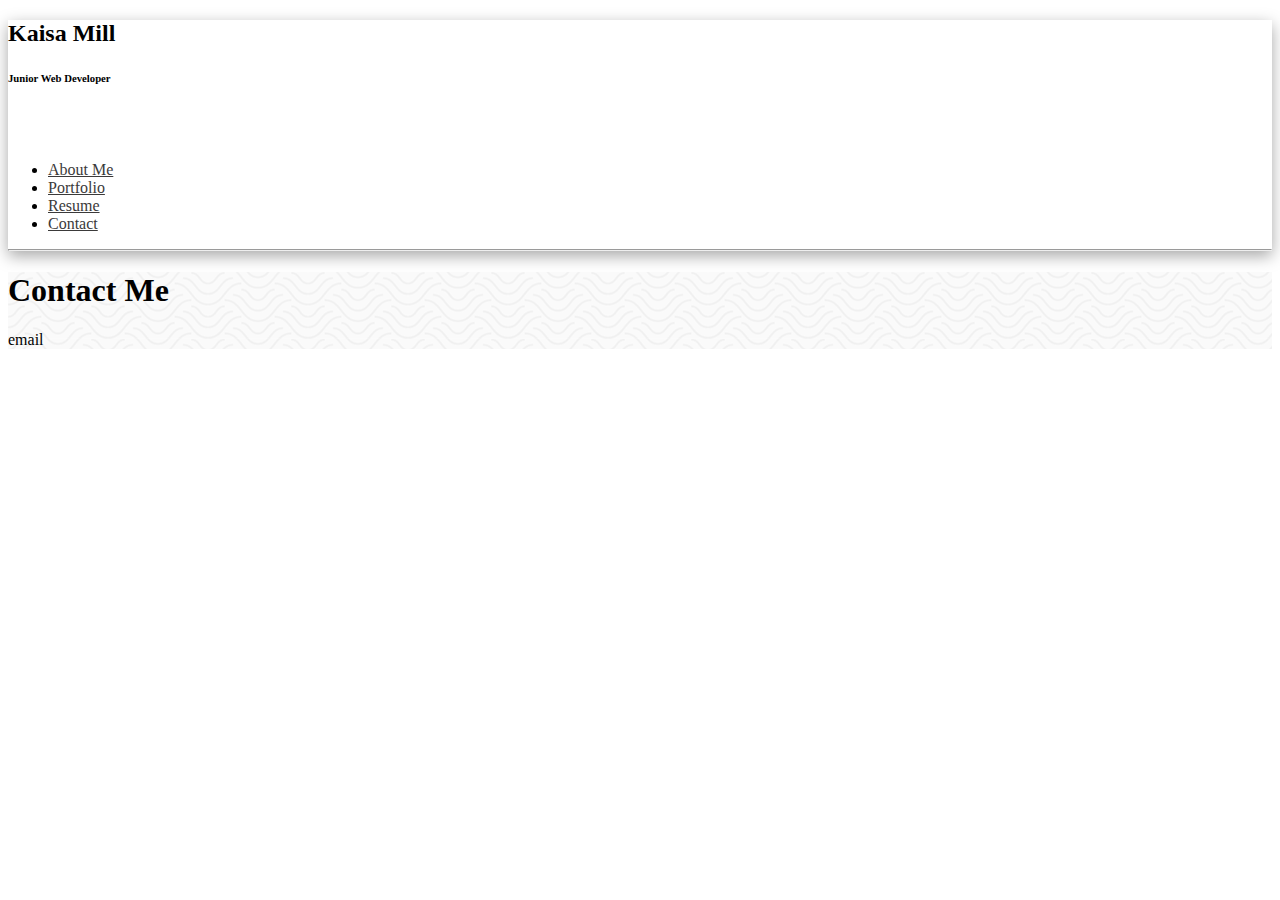
==== contact.html @ 05b17a2e "add contact.html" ====
<!DOCTYPE html>
<html lang="en">

    <head>
        <!-- Required meta tags -->
        <meta charset="utf-8">
        <meta name="viewport" content="width=device-width, initial-scale=1, shrink-to-fit=no">
        <!-- Bootstrap CSS-->
        <link href="https://cdn.jsdelivr.net/npm/bootstrap@5.0.0-beta2/dist/css/bootstrap.min.css" rel="stylesheet" integrity="sha384-BmbxuPwQa2lc/FVzBcNJ7UAyJxM6wuqIj61tLrc4wSX0szH/Ev+nYRRuWlolflfl" crossorigin="anonymous">
        <!--custom css -->
        <link rel="stylesheet" type="text/css" href="style.css">
        <link rel="stylesheet" href="https://use.fontawesome.com/releases/v5.8.1/css/all.css" integrity="sha384-50oBUHEmvpQ+1lW4y57PTFmhCaXp0ML5d60M1M7uH2+nqUivzIebhndOJK28anvf" crossorigin="anonymous">
        
        <title>Portfolio - Kaisa Mill</title>
    </head>
    <body>
        <div class="container-fluid">
            <div class="row flex-nowrap">
                <div class="col-auto col-md-3 col-xl-2 px-sm-2 px-0" id = "sidebar">
                    <div class="d-flex flex-column align-items-center align-items-sm-start px-3 pt-2 text-black min-vh-100  sticky-top">
                        <div class="ms-1 d-none d-sm-inline"> 
                            <h2>Kaisa Mill</h2>
                            <h6>Junior Web Developer</h6>
                            </br></br>
                        </div>
                        <div id = "navbar">
                        <ul class="nav nav-pills flex-column mb-sm-auto mb-0 align-items-center align-items-sm-start" >
                
                            <li class="nav-item">
                                <a href="index.html" class="nav-link align-middle px-0">
                                    <i class="fas fa-user"></i><span class="ms-1 d-none d-sm-inline"> About Me</span>
                                </a>
                            </li>
                           
                            <li>
                                <a href="portfolio.html" class="nav-link align-middle px-0">
                                    <i class="fas fa-briefcase"></i> <span class="ms-1 d-none d-sm-inline">Portfolio</span></a>
                            </li>
                            <li>
                                <a href="resume.html" class="nav-link px-0 align-middle">
                                    <i class="fas fa-file-alt"></i> <span class="ms-1 d-none d-sm-inline"> Resume</span></a>
                            </li>
                            
                
                            <li>
                                <a href="contact.html" class="nav-link px-0 align-middle">
                                    <i class="fas fa-envelope"></i> <span class="ms-1 d-none d-sm-inline">Contact</span> </a>
                            </li>
                        </ul>
                        <hr>
                    </div>
                    </div>
                </div>
                <div class="col py-3" id = "main">
                    <div class="row justify-content-center" id = "header">
                        <h1>Contact Me</h1>  
                    </div> 
                    <div class="row justify-content-center" id = "content" >
                        <div class="col">
                            <p> email</p>
                        </div>   
                    </div>
                </div>
            </div>
    <script scr="index.js"></script>
    <!-- JavaScript Bundle with Popper -->
	<script src="https://cdn.jsdelivr.net/npm/bootstrap@5.0.0-beta2/dist/js/bootstrap.bundle.min.js" integrity="sha384-b5kHyXgcpbZJO/tY9Ul7kGkf1S0CWuKcCD38l8YkeH8z8QjE0GmW1gYU5S9FOnJ0" crossorigin="anonymous"></script>
</body>  
</html>
---- style.css ----
/* The sidebar menu */
.sidebar {
    height: 100%; /* 100% Full-height */
    width: 0; /* 0 width - change this with JavaScript */
    position: fixed; /* Stay in place */
    z-index: 1; /* Stay on top */
    top: 0;
    left: 0;
    background-color: #111; /* Black*/
    overflow-x: hidden; /* Disable horizontal scroll */
    padding-top: 60px; /* Place content 60px from the top */
    transition: 0.5s; /* 0.5 second transition effect to slide in the sidebar */
  }
  
  /* The sidebar links */
  .sidebar a {
    padding: 8px 8px 8px 32px;
    text-decoration: none;
    font-size: 25px;
    color: #818181;
    display: block;
    transition: 0.3s;
  }
  
  /* When you mouse over the navigation links, change their color */
  .sidebar a:hover {
    color: #f1f1f1;
  }
  
  /* Position and style the close button (top right corner) */
  .sidebar .closebtn {
    position: absolute;
    top: 0;
    right: 25px;
    font-size: 36px;
    margin-left: 50px;
  }
  
a {
    color: rgb(59, 58, 58);
}

#sidebar {
    box-shadow: rgba(0, 0, 0, 0.35) 0px 5px 15px;
}

#main {
    background-image: url("papyrus.png") ;
}
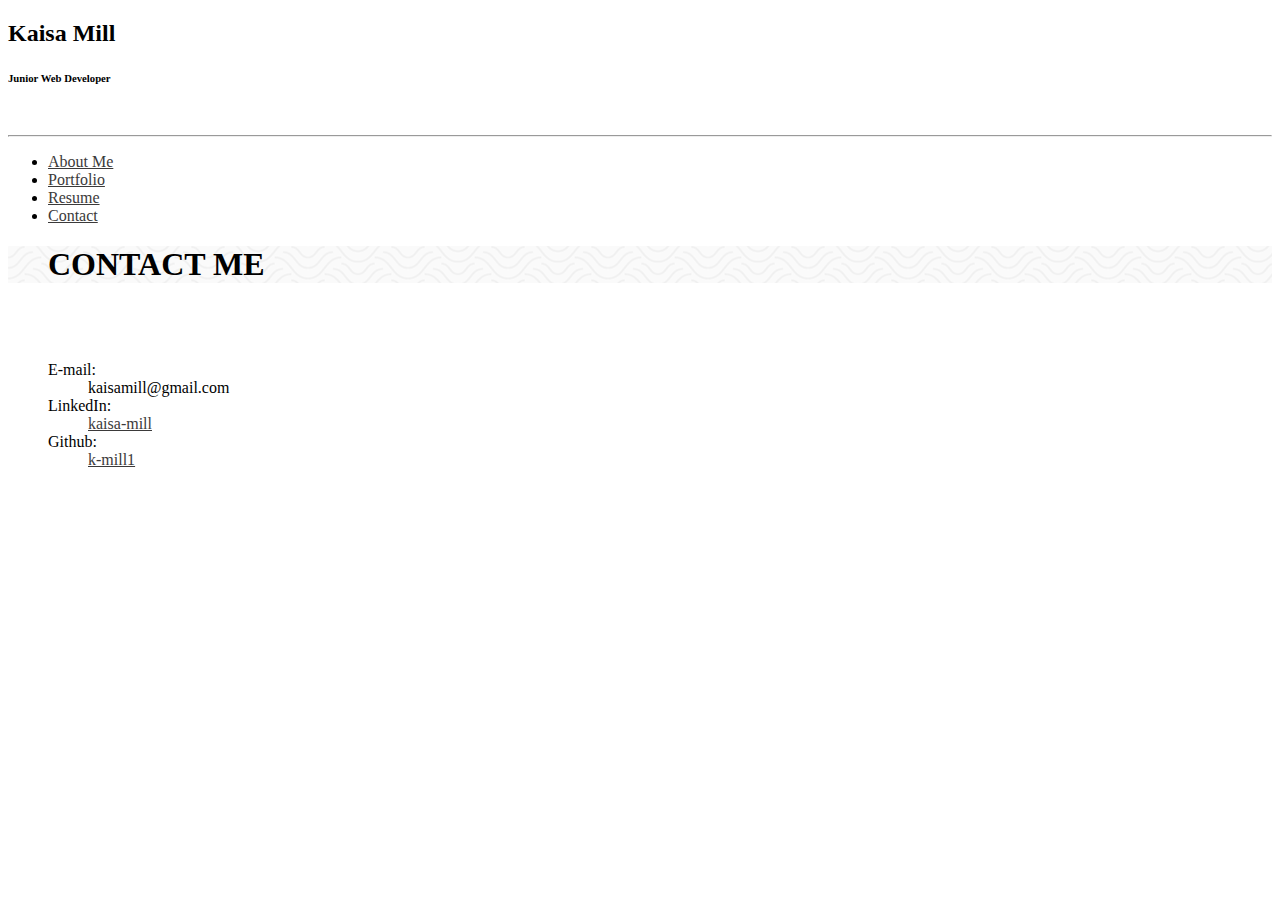
==== commit f4e73e35: "add contact details" ====
--- a/contact.html
+++ b/contact.html
@@ -21,43 +21,52 @@
                         <div class="ms-1 d-none d-sm-inline"> 
                             <h2>Kaisa Mill</h2>
                             <h6>Junior Web Developer</h6>
-                            </br></br>
+                            </br>
+                            <hr>
                         </div>
                         <div id = "navbar">
                         <ul class="nav nav-pills flex-column mb-sm-auto mb-0 align-items-center align-items-sm-start" >
                 
                             <li class="nav-item">
                                 <a href="index.html" class="nav-link align-middle px-0">
-                                    <i class="fas fa-user"></i><span class="ms-1 d-none d-sm-inline"> About Me</span>
+                                    <i class="fas fa-user fa-fw"></i><span class="ms-1 d-none d-sm-inline"> About Me</span>
                                 </a>
                             </li>
                            
                             <li>
                                 <a href="portfolio.html" class="nav-link align-middle px-0">
-                                    <i class="fas fa-briefcase"></i> <span class="ms-1 d-none d-sm-inline">Portfolio</span></a>
+                                    <i class="fas fa-briefcase fa-fw"></i> <span class="ms-1 d-none d-sm-inline">Portfolio</span></a>
                             </li>
                             <li>
                                 <a href="resume.html" class="nav-link px-0 align-middle">
-                                    <i class="fas fa-file-alt"></i> <span class="ms-1 d-none d-sm-inline"> Resume</span></a>
+                                    <i class="fas fa-file-alt fa-fw"></i> <span class="ms-1 d-none d-sm-inline"> Resume</span></a>
                             </li>
                             
                 
                             <li>
                                 <a href="contact.html" class="nav-link px-0 align-middle">
-                                    <i class="fas fa-envelope"></i> <span class="ms-1 d-none d-sm-inline">Contact</span> </a>
+                                    <i class="fas fa-envelope fa-fw"></i> <span class="ms-1 d-none d-sm-inline">Contact</span> </a>
                             </li>
                         </ul>
-                        <hr>
+                       
                     </div>
                     </div>
                 </div>
-                <div class="col py-3" id = "main">
+                <div class="col" id = "main">
                     <div class="row justify-content-center" id = "header">
-                        <h1>Contact Me</h1>  
+                        <h1>CONTACT ME</h1>  
                     </div> 
                     <div class="row justify-content-center" id = "content" >
                         <div class="col">
-                            <p> email</p>
+                            <dl class = "dl dl-vertical">
+                                <dt>E-mail:</dt>
+                                <dd>kaisamill@gmail.com</dd>
+                                <!-- <dt>&nbsp</dt> -->
+                                <dt>LinkedIn:</dt>
+                                <dd><a href = "https://www.linkedin.com/in/kaisa-mill/" target="_blank">kaisa-mill</a></dd>
+                                <dt>Github:</dt>        
+                                <dd><a href = "https://github.com/k-mill1" target="_blank">k-mill1</a></dd>
+                            </dl>
                         </div>   
                     </div>
                 </div>
--- a/style.css
+++ b/style.css
@@ -40,10 +40,33 @@
     color: rgb(59, 58, 58);
 }
 
-#sidebar {
+/* #sidebar {
     box-shadow: rgba(0, 0, 0, 0.35) 0px 5px 15px;
-}
+} */
 
 #main {
     background-image: url("papyrus.png") ;
+}
+
+img {
+  float: right;
+}
+
+#content {
+  padding: 20px;
+  background-color: white;
+  margin: 20px;
+  float: left;
+}
+
+p {
+  margin: 16px 0px
+}
+
+.btn:focus {
+  outline: none;
+  box-shadow: none;
+}
+h1 {
+  margin-left:40px;
 }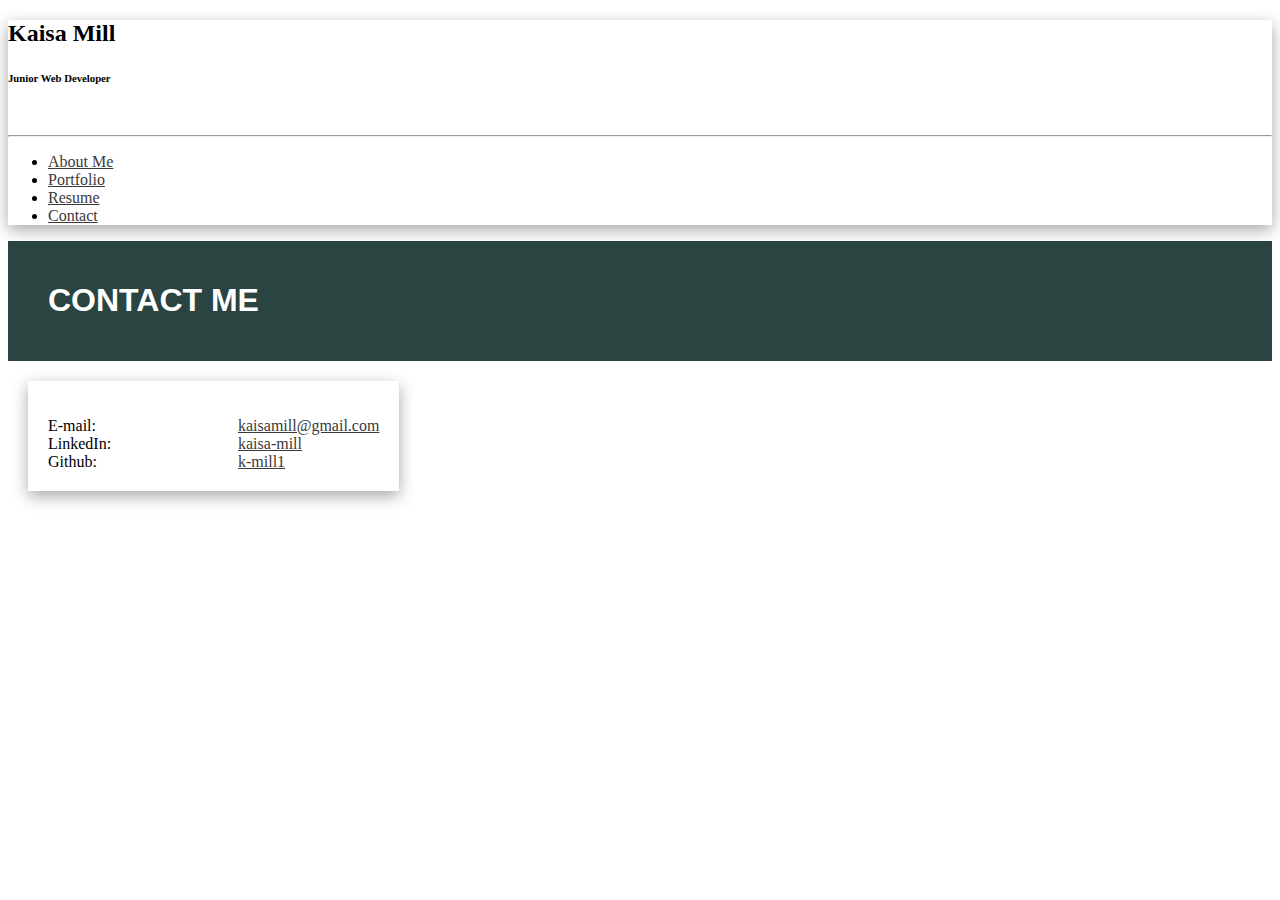
==== commit fee15a62: "update" ====
--- a/contact.html
+++ b/contact.html
@@ -60,7 +60,7 @@
                         <div class="col">
                             <dl class = "dl dl-vertical">
                                 <dt>E-mail:</dt>
-                                <dd>kaisamill@gmail.com</dd>
+                                <dd><a href="mailto:kaisamill@gmail.com">kaisamill@gmail.com</a></dd>
                                 <!-- <dt>&nbsp</dt> -->
                                 <dt>LinkedIn:</dt>
                                 <dd><a href = "https://www.linkedin.com/in/kaisa-mill/" target="_blank">kaisa-mill</a></dd>
--- a/style.css
+++ b/style.css
@@ -40,23 +40,32 @@
     color: rgb(59, 58, 58);
 }
 
-/* #sidebar {
+#sidebar {
     box-shadow: rgba(0, 0, 0, 0.35) 0px 5px 15px;
-} */
+    position: relative;
+    z-index: 100;
+}
 
 #main {
-    background-image: url("papyrus.png") ;
+    background-image: url("triangle-mosaic.png") ;
+    position:relative;
+    z-index: 10;
 }
 
 img {
   float: right;
+  max-width: 100%;
 }
+
 
 #content {
   padding: 20px;
   background-color: white;
   margin: 20px;
   float: left;
+  box-shadow: rgba(0, 0, 0, 0.35) 0px 5px 15px;
+  position: relative;
+  z-index: 100;
 }
 
 p {
@@ -69,4 +78,55 @@
 }
 h1 {
   margin-left:40px;
-}+  font-family: 'Roboto', sans-serif;
+}
+#header {
+  background-color: rgb(42, 68, 65);
+  color: white;
+  padding-top:20px;
+  padding-bottom:20px;
+}
+.btn, .btn:active, .btn:visited {
+  background-color: rgb(42, 68, 65);
+  color:white;
+}
+.btn:hover {
+  background-color: rgb(60, 114, 108) ;
+  color:white;
+}
+.dl-vertical dt {
+  display: block;
+  clear: both;
+  width: 150px;
+}
+
+.dl-vertical dd, .dl-vertical dt, .main-navigation .navigation-extend-bar .social-icons, .pull-left {
+  float: left;
+}
+/* @media only screen and (max-width: 768px) {
+  /* For mobile phones: */
+  
+ /* embed {
+    height:auto;
+    width:auto;
+ }} */
+ 
+ #pdf {
+  width: 50vw;
+  height: 70.71vw;
+ }
+
+ .carousel-control-next-icon{
+  background-image: url("data:image/svg+xml,%3csvg xmlns='http://www.w3.org/2000/svg' fill='%232a4441' width='8' height='8' viewBox='0 0 8 8'%3e%3cpath d='M2.75 0l-1.5 1.5L3.75 4l-2.5 2.5L2.75 8l4-4-4-4z'/%3e%3c/svg%3e");
+}
+.carousel-control-prev-icon{
+  background-image: url("data:image/svg+xml,%3csvg xmlns='http://www.w3.org/2000/svg' fill='%232a4441' width='8' height='8' viewBox='0 0 8 8'%3e%3cpath d='M5.25 0l-4 4 4 4 1.5-1.5L4.25 4l2.5-2.5L5.25 0z'/%3e%3c/svg%3e");
+}
+.carousel-control-next {
+  justify-content: right;
+  width: 7%
+}
+
+.carousel-control-prev {
+  justify-content: left;
+}
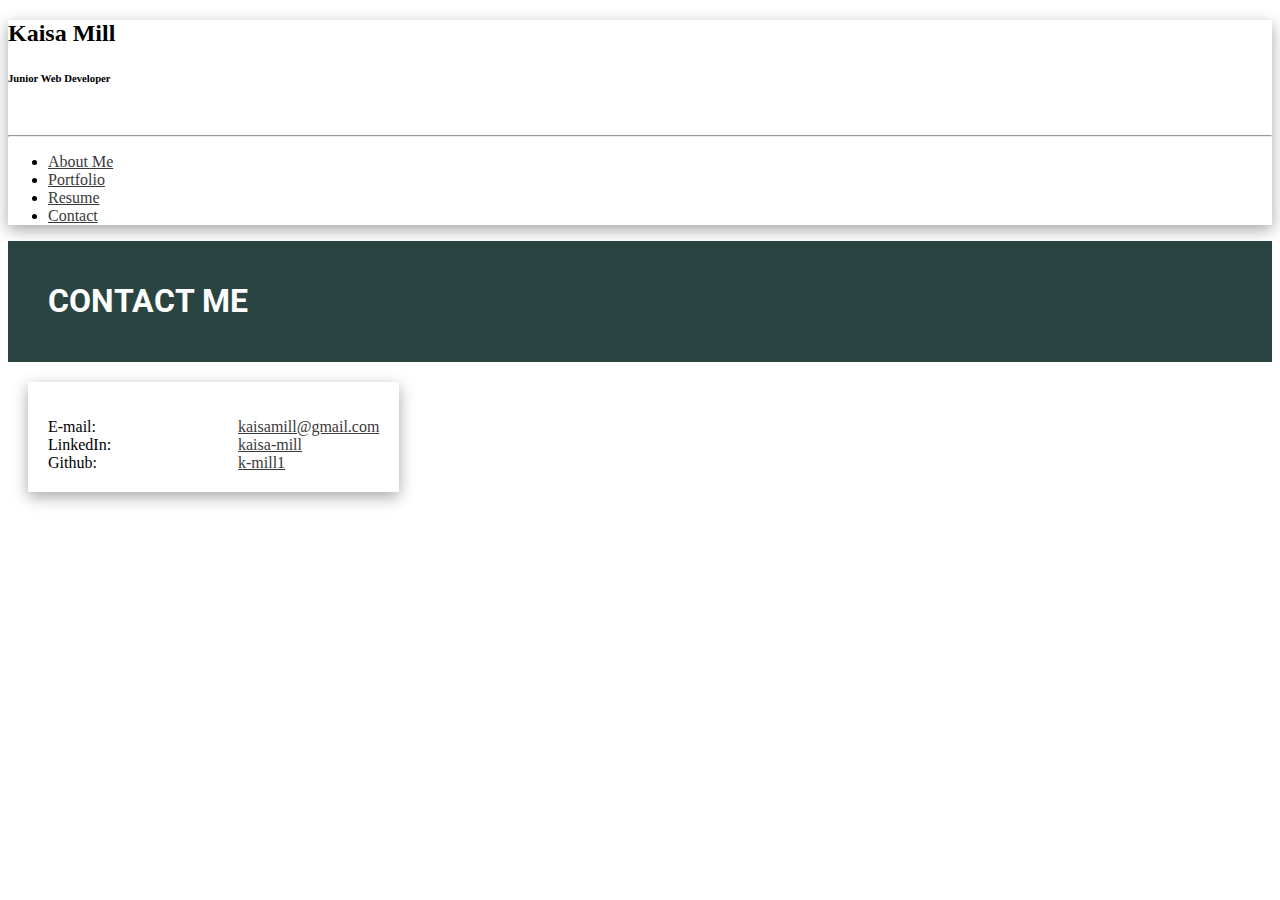
==== commit 652a2106: "add google font" ====
--- a/contact.html
+++ b/contact.html
@@ -10,6 +10,10 @@
         <!--custom css -->
         <link rel="stylesheet" type="text/css" href="style.css">
         <link rel="stylesheet" href="https://use.fontawesome.com/releases/v5.8.1/css/all.css" integrity="sha384-50oBUHEmvpQ+1lW4y57PTFmhCaXp0ML5d60M1M7uH2+nqUivzIebhndOJK28anvf" crossorigin="anonymous">
+         <!--Google Font -->
+         <link rel="preconnect" href="https://fonts.googleapis.com">
+         <link rel="preconnect" href="https://fonts.gstatic.com" crossorigin>
+         <link href="https://fonts.googleapis.com/css2?family=Roboto:wght@300&display=swap" rel="stylesheet">
         
         <title>Portfolio - Kaisa Mill</title>
     </head>
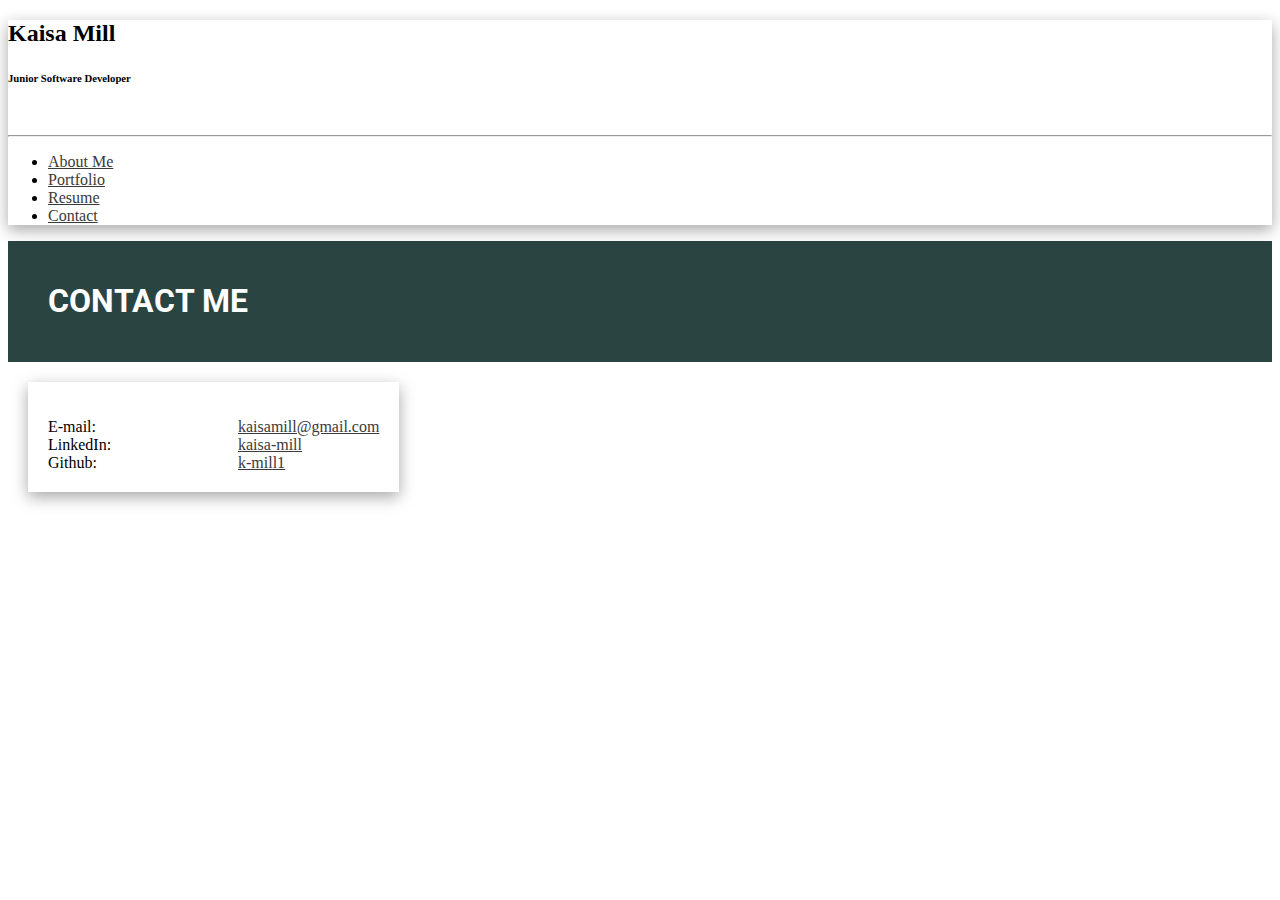
==== commit bec0229a: "add bottom icons" ====
--- a/contact.html
+++ b/contact.html
@@ -24,7 +24,7 @@
                     <div class="d-flex flex-column align-items-center align-items-sm-start px-3 pt-2 text-black min-vh-100  sticky-top">
                         <div class="ms-1 d-none d-sm-inline"> 
                             <h2>Kaisa Mill</h2>
-                            <h6>Junior Web Developer</h6>
+                            <h6>Junior Software Developer</h6>
                             </br>
                             <hr>
                         </div>
@@ -51,8 +51,16 @@
                                 <a href="contact.html" class="nav-link px-0 align-middle">
                                     <i class="fas fa-envelope fa-fw"></i> <span class="ms-1 d-none d-sm-inline">Contact</span> </a>
                             </li>
-                        </ul>
-                       
+                        </ul>   
+                    </div>
+                    <div id = "bottom-icons">
+                    
+                        <a id = "bottom-icons1" href="mailto:kaisamill@gmail.com"  target="_blank">
+                            <i class="fas fa-envelope fa-2x" style="color:#660000;"></i></a>
+                        <a id = "bottom-icons1" href="https://www.linkedin.com/in/kaisa-mill/"  target="_blank">
+                            <i class="fab fa-linkedin fa-2x" style="color:#0077b5;"></i></a>
+                        <a id = "bottom-icons1" href="https://github.com/k-mill1"  target="_blank">
+                            <i class="fab fa-github fa-2x" style="color:#333;"></i></a>
                     </div>
                     </div>
                 </div>
